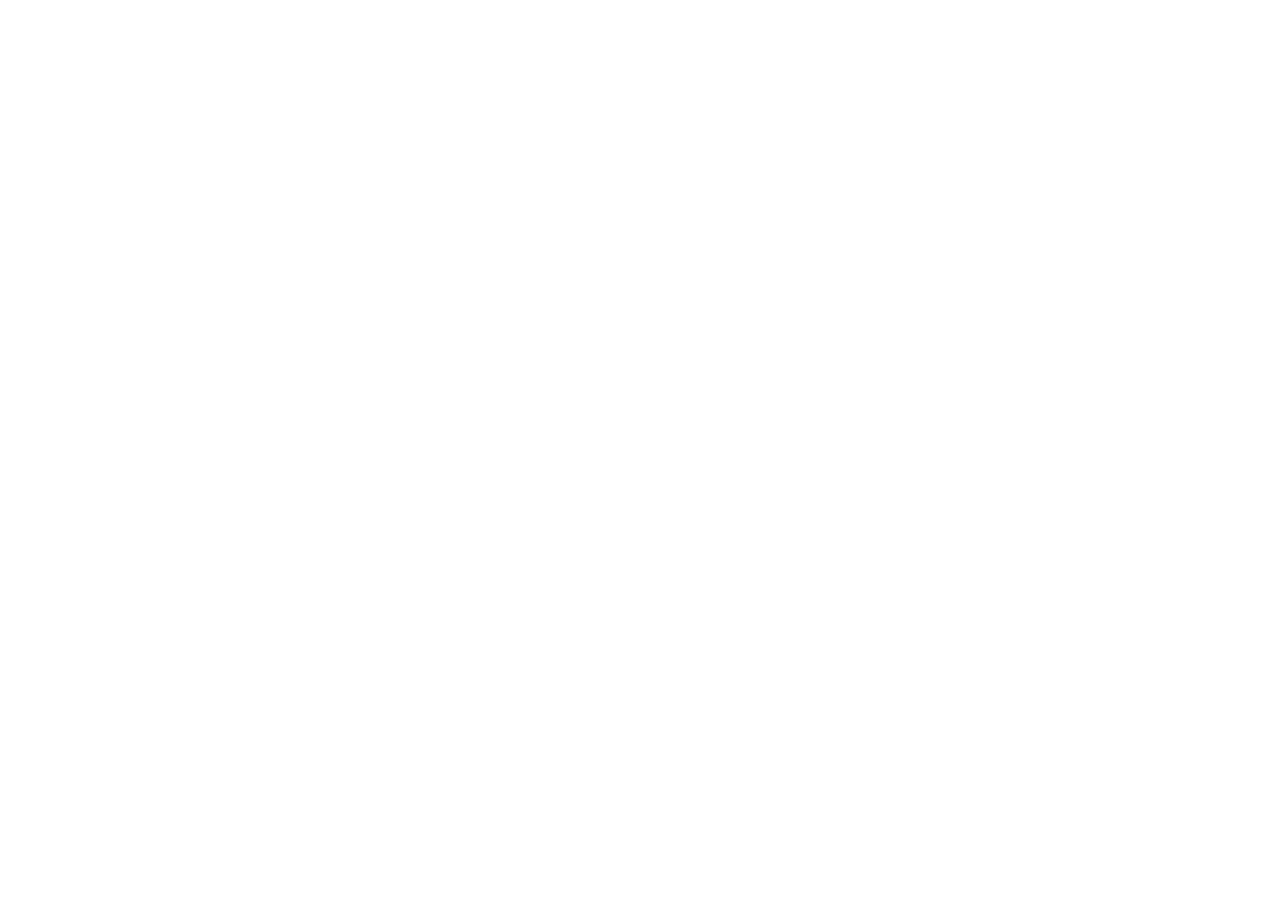
==== carneasada.html @ efe7d108 "Añadir carneasada.html junto a su estructura" ====
<!DOCTYPE html>
<html lang="es">
<head>
    <meta charset="UTF-8">
    <meta name="viewport" content="width=device-width, initial-scale=1.0">
    <title>Carne asada</title>
</head>
<body>
    
</body>
</html>
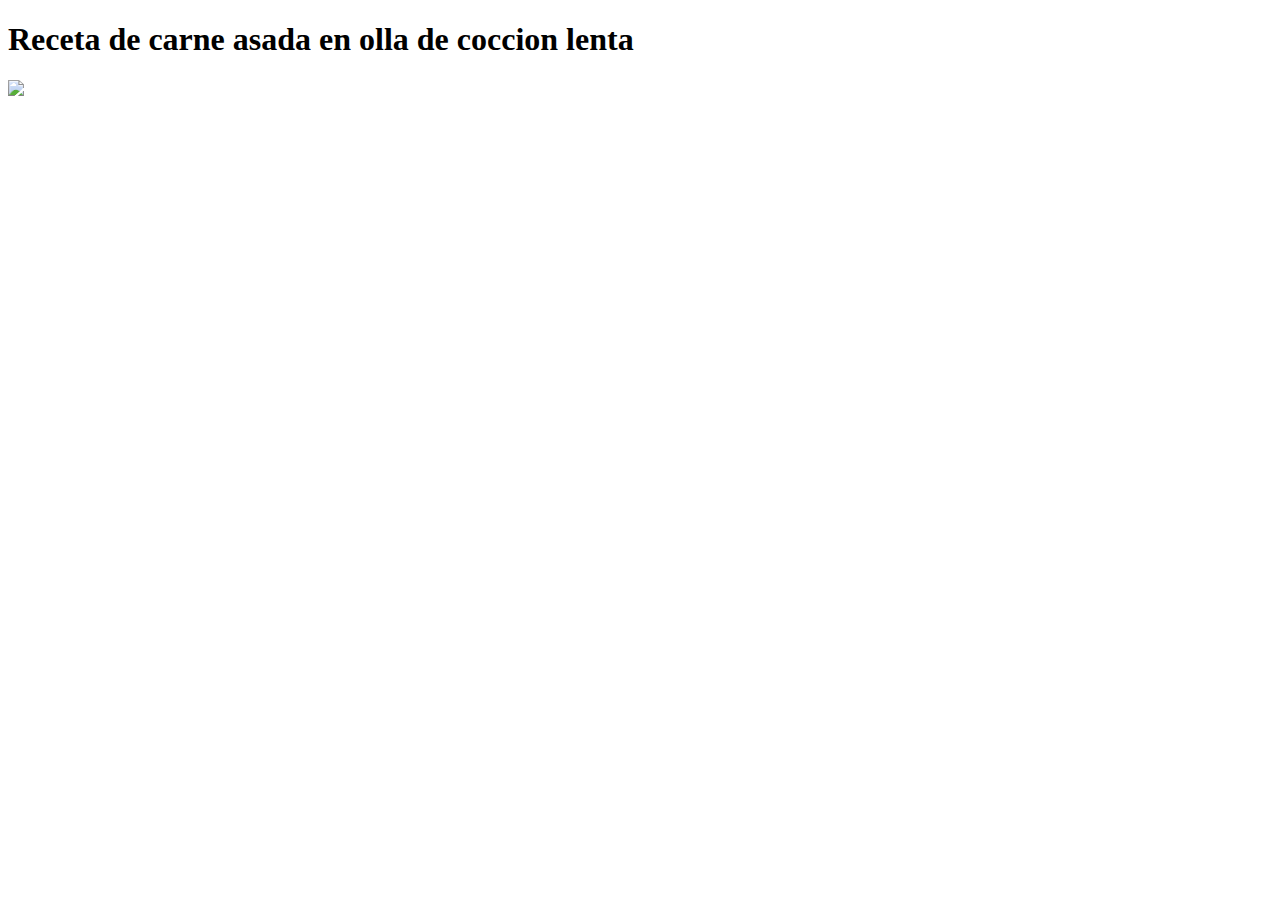
==== commit 7831997c: "Agregar encabezado e imagen a carneasada.html" ====
--- a/carneasada.html
+++ b/carneasada.html
@@ -6,6 +6,7 @@
     <title>Carne asada</title>
 </head>
 <body>
-    
+    <h1>Receta de carne asada en olla de coccion lenta</h1>
+    <img src="https://www.allrecipes.com/thmb/qmYfL9em8pHTipF1yP_0Dw5cg6M=/0x512/filters:no_upscale():max_bytes(150000):strip_icc():format(webp)/220125-slow-cooker-beef-pot-roast-DDMFS-4x3-85f9412b1c2b4448881410c6910ef612.jpg">
 </body>
 </html>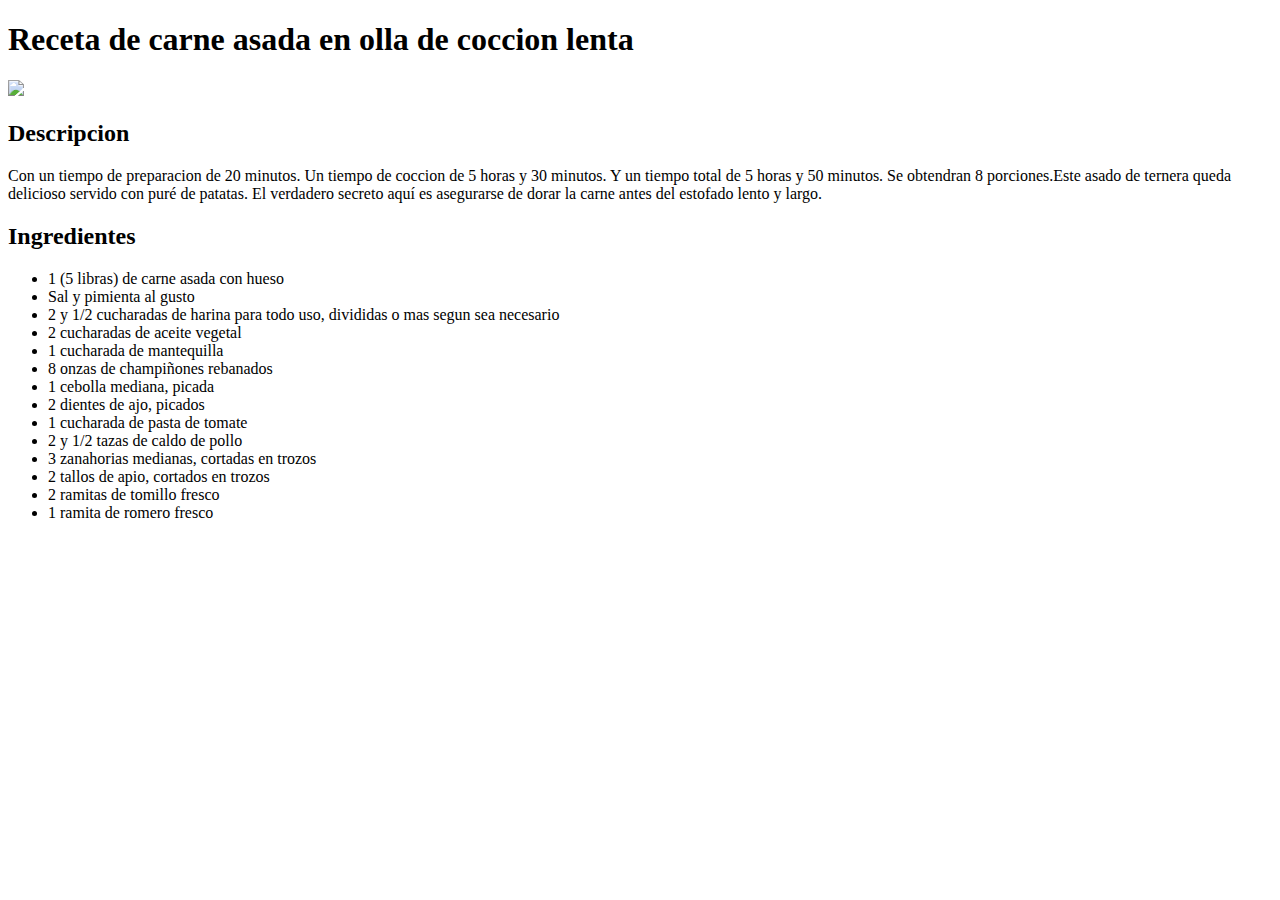
==== commit 8133ee8a: "Agregar descripcion y lista de ingredientes a carneasada.html" ====
--- a/carneasada.html
+++ b/carneasada.html
@@ -7,6 +7,25 @@
 </head>
 <body>
     <h1>Receta de carne asada en olla de coccion lenta</h1>
-    <img src="https://www.allrecipes.com/thmb/qmYfL9em8pHTipF1yP_0Dw5cg6M=/0x512/filters:no_upscale():max_bytes(150000):strip_icc():format(webp)/220125-slow-cooker-beef-pot-roast-DDMFS-4x3-85f9412b1c2b4448881410c6910ef612.jpg">
+        <img src="https://www.allrecipes.com/thmb/qmYfL9em8pHTipF1yP_0Dw5cg6M=/0x512/filters:no_upscale():max_bytes(150000):strip_icc():format(webp)/220125-slow-cooker-beef-pot-roast-DDMFS-4x3-85f9412b1c2b4448881410c6910ef612.jpg">
+        <h2>Descripcion</h2>
+        <p>Con un tiempo de preparacion de 20 minutos. Un tiempo de coccion de 5 horas y 30 minutos. Y un tiempo total de 5 horas y 50 minutos. Se obtendran 8 porciones.Este asado de ternera queda delicioso servido con puré de patatas. El verdadero secreto aquí es asegurarse de dorar la carne antes del estofado lento y largo.</p>
+        <h2>Ingredientes</h2>
+            <ul>
+                <li>1 (5 libras) de carne asada con hueso</li>
+                <li>Sal y pimienta al gusto</li>
+                <li>2 y 1/2 cucharadas de harina para todo uso, divididas o mas segun sea necesario</li>
+                <li>2 cucharadas de aceite vegetal</li>
+                <li>1 cucharada de mantequilla</li>
+                <li>8 onzas de champiñones rebanados</li>
+                <li>1 cebolla mediana, picada</li>
+                <li>2 dientes de ajo, picados</li>
+                <li>1 cucharada de pasta de tomate</li>
+                <li>2 y 1/2 tazas de caldo de pollo</li>
+                <li>3 zanahorias medianas, cortadas en trozos</li>
+                <li>2 tallos de apio, cortados en trozos</li>
+                <li>2 ramitas de tomillo fresco</li>
+                <li>1 ramita de romero fresco</li>
+            </ul>        
 </body>
 </html>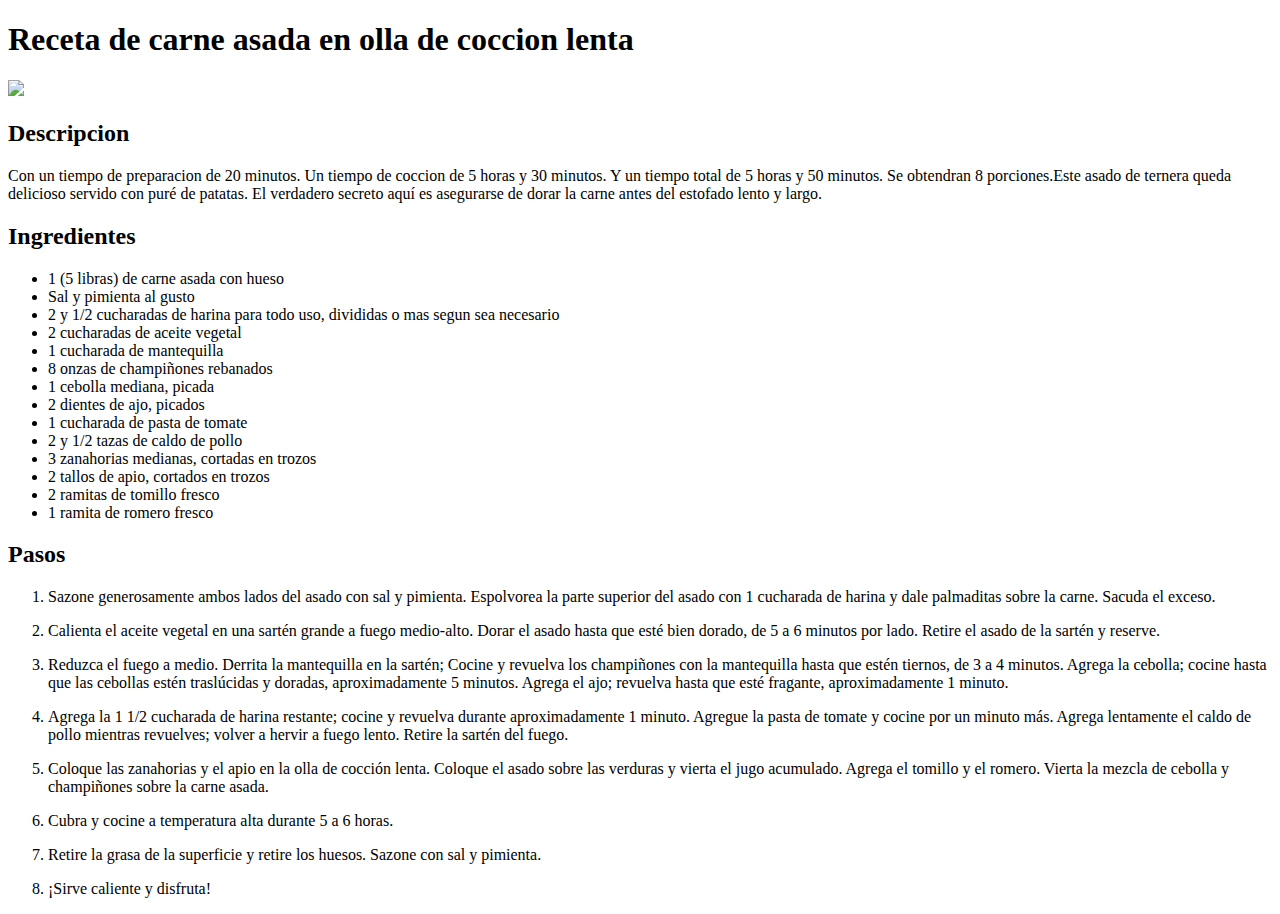
==== commit 7c991ed7: "Agregar paso a paso de receta a carneasada.html" ====
--- a/carneasada.html
+++ b/carneasada.html
@@ -1,31 +1,96 @@
 <!DOCTYPE html>
 <html lang="es">
-<head>
-    <meta charset="UTF-8">
-    <meta name="viewport" content="width=device-width, initial-scale=1.0">
+  <head>
+    <meta charset="UTF-8" />
+    <meta name="viewport" content="width=device-width, initial-scale=1.0" />
     <title>Carne asada</title>
-</head>
-<body>
+  </head>
+  <body>
     <h1>Receta de carne asada en olla de coccion lenta</h1>
-        <img src="https://www.allrecipes.com/thmb/qmYfL9em8pHTipF1yP_0Dw5cg6M=/0x512/filters:no_upscale():max_bytes(150000):strip_icc():format(webp)/220125-slow-cooker-beef-pot-roast-DDMFS-4x3-85f9412b1c2b4448881410c6910ef612.jpg">
-        <h2>Descripcion</h2>
-        <p>Con un tiempo de preparacion de 20 minutos. Un tiempo de coccion de 5 horas y 30 minutos. Y un tiempo total de 5 horas y 50 minutos. Se obtendran 8 porciones.Este asado de ternera queda delicioso servido con puré de patatas. El verdadero secreto aquí es asegurarse de dorar la carne antes del estofado lento y largo.</p>
-        <h2>Ingredientes</h2>
-            <ul>
-                <li>1 (5 libras) de carne asada con hueso</li>
-                <li>Sal y pimienta al gusto</li>
-                <li>2 y 1/2 cucharadas de harina para todo uso, divididas o mas segun sea necesario</li>
-                <li>2 cucharadas de aceite vegetal</li>
-                <li>1 cucharada de mantequilla</li>
-                <li>8 onzas de champiñones rebanados</li>
-                <li>1 cebolla mediana, picada</li>
-                <li>2 dientes de ajo, picados</li>
-                <li>1 cucharada de pasta de tomate</li>
-                <li>2 y 1/2 tazas de caldo de pollo</li>
-                <li>3 zanahorias medianas, cortadas en trozos</li>
-                <li>2 tallos de apio, cortados en trozos</li>
-                <li>2 ramitas de tomillo fresco</li>
-                <li>1 ramita de romero fresco</li>
-            </ul>        
-</body>
-</html>+    <img
+      src="https://www.allrecipes.com/thmb/qmYfL9em8pHTipF1yP_0Dw5cg6M=/0x512/filters:no_upscale():max_bytes(150000):strip_icc():format(webp)/220125-slow-cooker-beef-pot-roast-DDMFS-4x3-85f9412b1c2b4448881410c6910ef612.jpg"
+    />
+    <h2>Descripcion</h2>
+    <p>
+      Con un tiempo de preparacion de 20 minutos. Un tiempo de coccion de 5
+      horas y 30 minutos. Y un tiempo total de 5 horas y 50 minutos. Se
+      obtendran 8 porciones.Este asado de ternera queda delicioso servido con
+      puré de patatas. El verdadero secreto aquí es asegurarse de dorar la carne
+      antes del estofado lento y largo.
+    </p>
+    <h2>Ingredientes</h2>
+    <ul>
+      <li>1 (5 libras) de carne asada con hueso</li>
+      <li>Sal y pimienta al gusto</li>
+      <li>
+        2 y 1/2 cucharadas de harina para todo uso, divididas o mas segun sea
+        necesario
+      </li>
+      <li>2 cucharadas de aceite vegetal</li>
+      <li>1 cucharada de mantequilla</li>
+      <li>8 onzas de champiñones rebanados</li>
+      <li>1 cebolla mediana, picada</li>
+      <li>2 dientes de ajo, picados</li>
+      <li>1 cucharada de pasta de tomate</li>
+      <li>2 y 1/2 tazas de caldo de pollo</li>
+      <li>3 zanahorias medianas, cortadas en trozos</li>
+      <li>2 tallos de apio, cortados en trozos</li>
+      <li>2 ramitas de tomillo fresco</li>
+      <li>1 ramita de romero fresco</li>
+    </ul>
+    <h2>Pasos</h2>
+    <ol>
+      <li>
+        <p>
+          Sazone generosamente ambos lados del asado con sal y pimienta.
+          Espolvorea la parte superior del asado con 1 cucharada de harina y
+          dale palmaditas sobre la carne. Sacuda el exceso.
+        </p>
+      </li>
+      <li>
+        <p>
+          Calienta el aceite vegetal en una sartén grande a fuego medio-alto.
+          Dorar el asado hasta que esté bien dorado, de 5 a 6 minutos por lado.
+          Retire el asado de la sartén y reserve.
+        </p>
+      </li>
+      <li>
+        <p>
+          Reduzca el fuego a medio. Derrita la mantequilla en la sartén; Cocine
+          y revuelva los champiñones con la mantequilla hasta que estén tiernos,
+          de 3 a 4 minutos. Agrega la cebolla; cocine hasta que las cebollas
+          estén traslúcidas y doradas, aproximadamente 5 minutos. Agrega el ajo;
+          revuelva hasta que esté fragante, aproximadamente 1 minuto.
+        </p>
+      </li>
+      <li>
+        <p>
+          Agrega la 1 1/2 cucharada de harina restante; cocine y revuelva
+          durante aproximadamente 1 minuto. Agregue la pasta de tomate y cocine
+          por un minuto más. Agrega lentamente el caldo de pollo mientras
+          revuelves; volver a hervir a fuego lento. Retire la sartén del fuego.
+        </p>
+      </li>
+      <li>
+        <p>
+          Coloque las zanahorias y el apio en la olla de cocción lenta. Coloque
+          el asado sobre las verduras y vierta el jugo acumulado. Agrega el
+          tomillo y el romero. Vierta la mezcla de cebolla y champiñones sobre
+          la carne asada.
+        </p>
+      </li>
+      <li>
+        <p>Cubra y cocine a temperatura alta durante 5 a 6 horas.</p>
+      </li>
+      <li>
+        <p>
+          Retire la grasa de la superficie y retire los huesos. Sazone con sal y
+          pimienta.
+        </p>
+      </li>
+      <li>
+        <p>¡Sirve caliente y disfruta!</p>
+      </li>
+    </ol>
+  </body>
+</html>
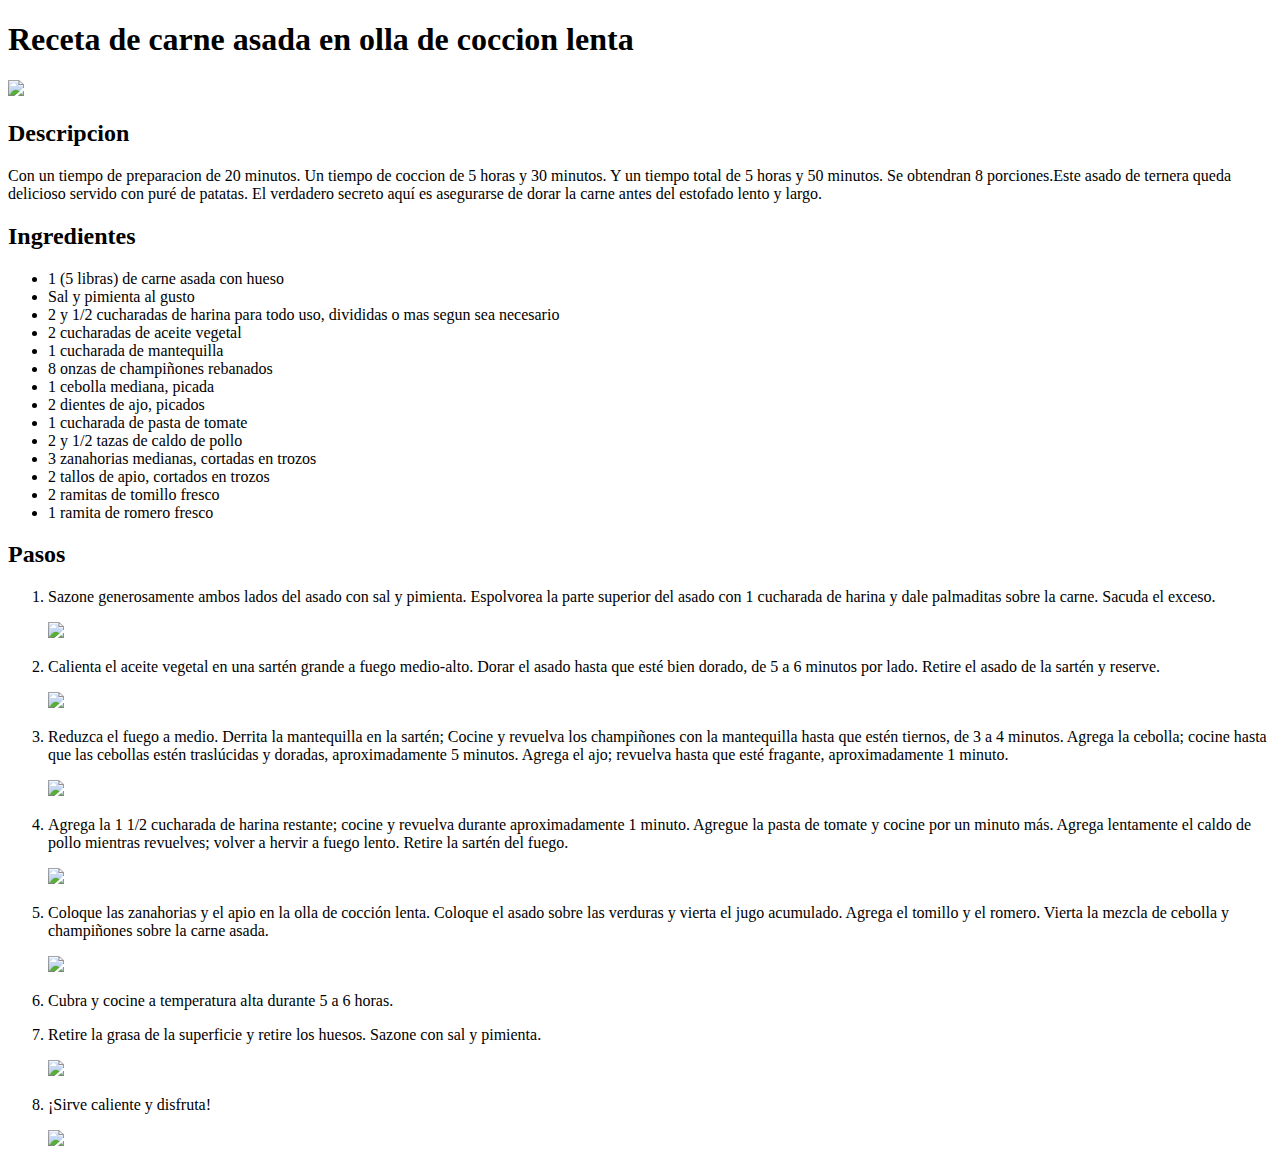
==== commit ec76f31a: "Agregar imagenes por paso a carneasada.html" ====
--- a/carneasada.html
+++ b/carneasada.html
@@ -46,6 +46,9 @@
           Espolvorea la parte superior del asado con 1 cucharada de harina y
           dale palmaditas sobre la carne. Sacuda el exceso.
         </p>
+        <img
+          src="https://www.allrecipes.com/thmb/6MOcueZlqkTpkhQFQpdWldV27cQ=/750x0/filters:no_upscale():max_bytes(150000):strip_icc():format(webp)/220125-slow-cooker-beef-pot-roast-ddmfs-step1-0680-4x3-6c31e100b5134c829c054ac89b5dd680.jpg"
+        />
       </li>
       <li>
         <p>
@@ -53,6 +56,9 @@
           Dorar el asado hasta que esté bien dorado, de 5 a 6 minutos por lado.
           Retire el asado de la sartén y reserve.
         </p>
+        <img
+          src="https://www.allrecipes.com/thmb/gsLx9JPm_njJJmJ7p5RgarLBUNg=/750x0/filters:no_upscale():max_bytes(150000):strip_icc():format(webp)/220125-slow-cooker-beef-pot-roast-ddmfs-step2-0685-4x3-cd63ff63c4dc494a9282c54be84a5356.jpg"
+        />
       </li>
       <li>
         <p>
@@ -62,6 +68,9 @@
           estén traslúcidas y doradas, aproximadamente 5 minutos. Agrega el ajo;
           revuelva hasta que esté fragante, aproximadamente 1 minuto.
         </p>
+        <img
+          src="https://www.allrecipes.com/thmb/TQhtSwAzW49xMrZpav-fWhOB59M=/750x0/filters:no_upscale():max_bytes(150000):strip_icc():format(webp)/220125-slow-cooker-beef-pot-roast-ddmfs-step3-0687-4x3-2419b488ab5d4533870df889b8212a71.jpg"
+        />
       </li>
       <li>
         <p>
@@ -70,6 +79,9 @@
           por un minuto más. Agrega lentamente el caldo de pollo mientras
           revuelves; volver a hervir a fuego lento. Retire la sartén del fuego.
         </p>
+        <img
+          src="https://www.allrecipes.com/thmb/pfvxvmuP7SMHzV9p-kiq1mV5qKU=/750x0/filters:no_upscale():max_bytes(150000):strip_icc():format(webp)/220125-slow-cooker-beef-pot-roast-ddmfs-step4-0688-4x3-a91e969c5eef4f3da969bd5e355be40a.jpg"
+        />
       </li>
       <li>
         <p>
@@ -78,6 +90,9 @@
           tomillo y el romero. Vierta la mezcla de cebolla y champiñones sobre
           la carne asada.
         </p>
+        <img
+          src="https://www.allrecipes.com/thmb/8X65WanzvheHyNZdLsf4zIQr3Do=/750x0/filters:no_upscale():max_bytes(150000):strip_icc():format(webp)/220125-slow-cooker-beef-pot-roast-ddmfs-step6-0692-4x3-34f7215fbc944dce83a8e2fddcd15706.jpg"
+        />
       </li>
       <li>
         <p>Cubra y cocine a temperatura alta durante 5 a 6 horas.</p>
@@ -87,9 +102,15 @@
           Retire la grasa de la superficie y retire los huesos. Sazone con sal y
           pimienta.
         </p>
+        <img
+          src="https://www.allrecipes.com/thmb/_2gcTsy0aB4UVSfN0kQDOOi7-AM=/750x0/filters:no_upscale():max_bytes(150000):strip_icc():format(webp)/220125-slow-cooker-beef-pot-roast-ddmfs-step7-4x3-5be8e10bc0aa4560bb3bda98aa8754cc.jpg"
+        />
       </li>
       <li>
         <p>¡Sirve caliente y disfruta!</p>
+        <img
+          src="https://www.allrecipes.com/thmb/8AWX-PrKdtnyOqxIFkSV_daqVtE=/750x0/filters:no_upscale():max_bytes(150000):strip_icc():format(webp)/220125-slow-cooker-beef-pot-roast-DDMFS-4x3-85f9412b1c2b4448881410c6910ef612.jpg"
+        />
       </li>
     </ol>
   </body>
